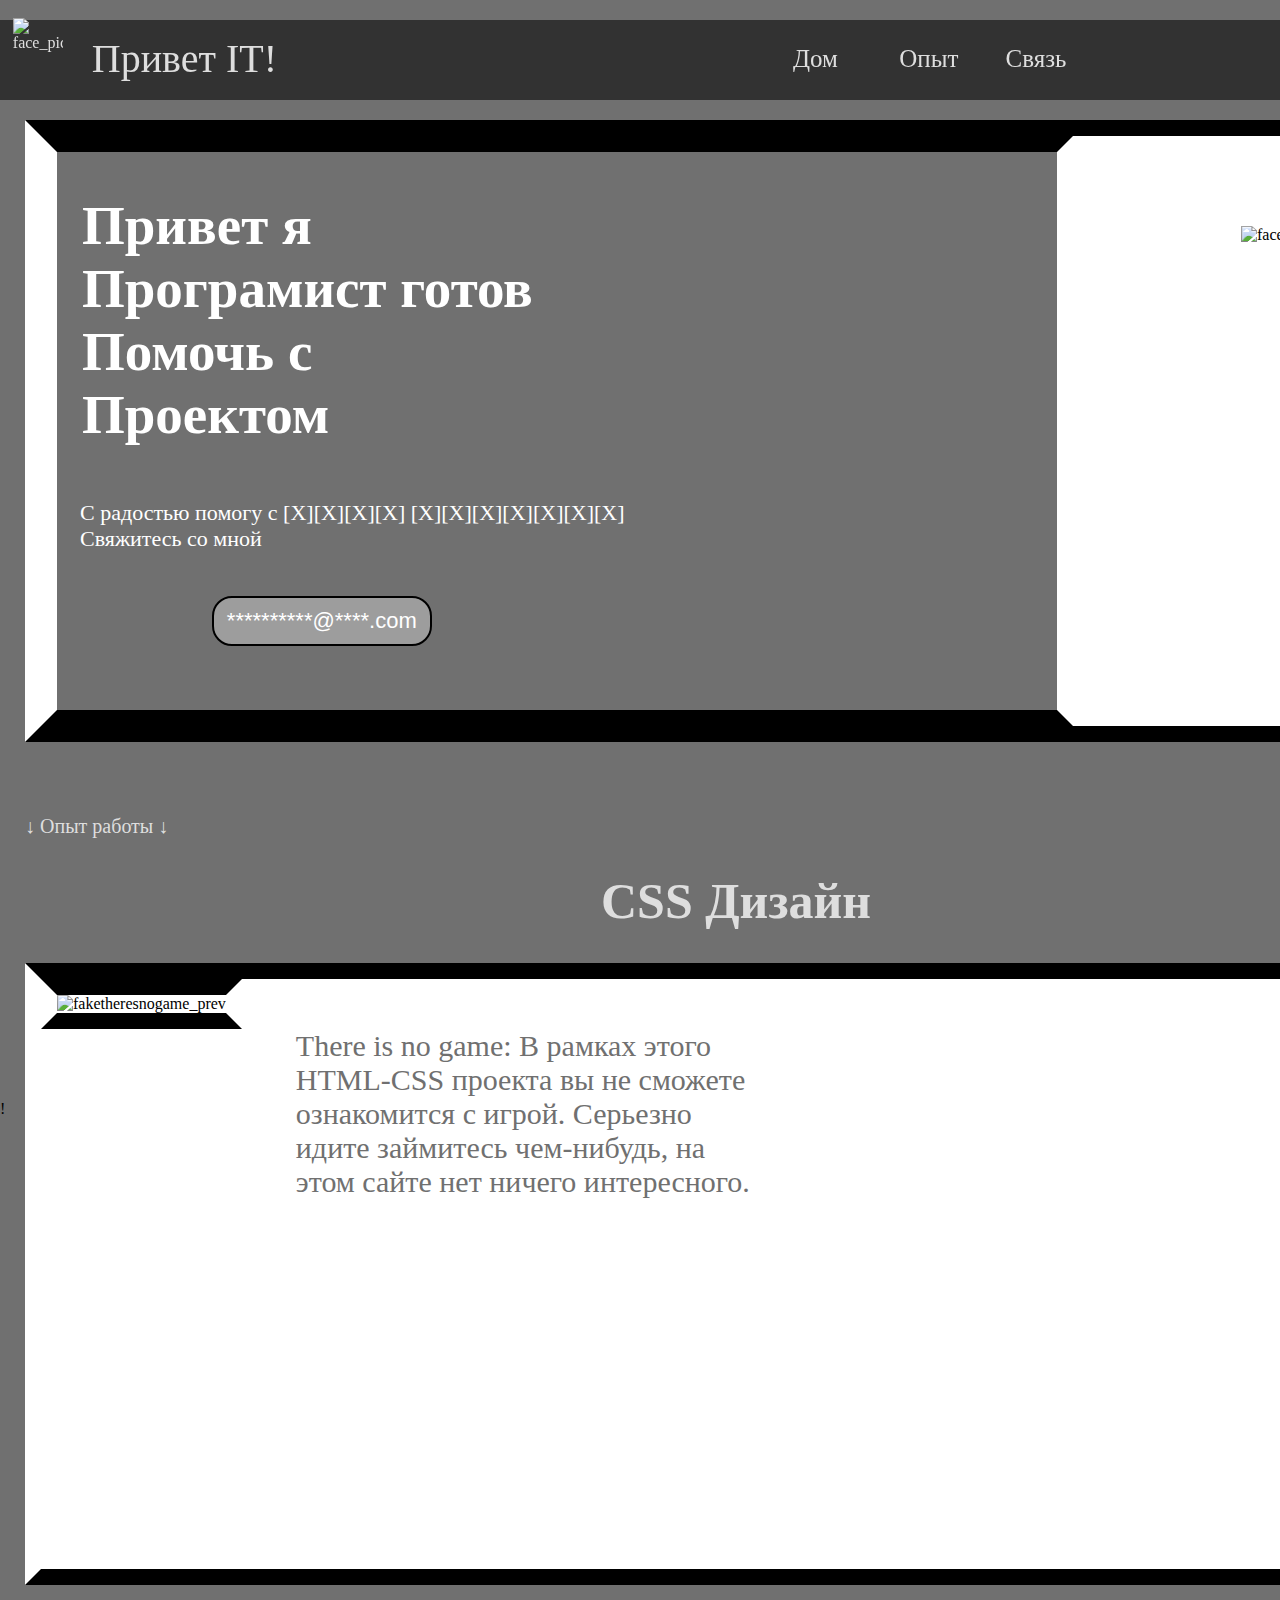
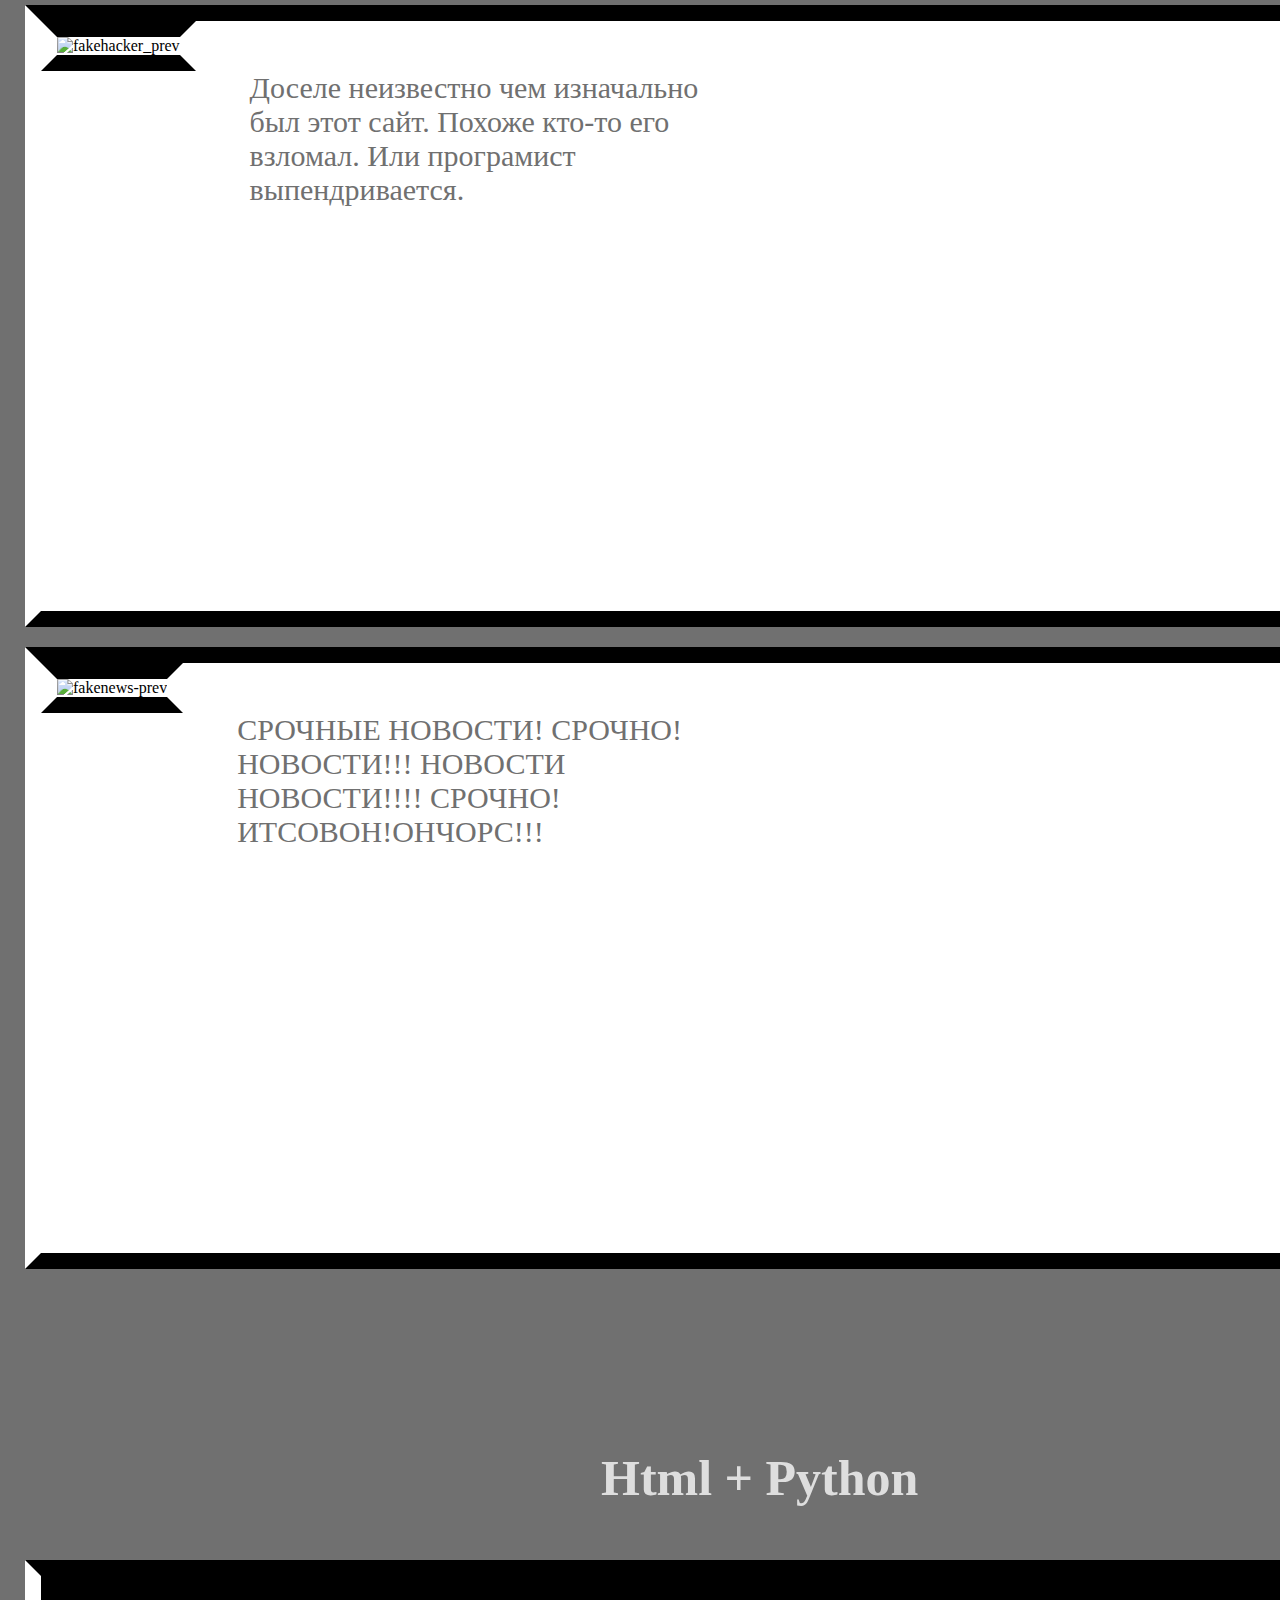
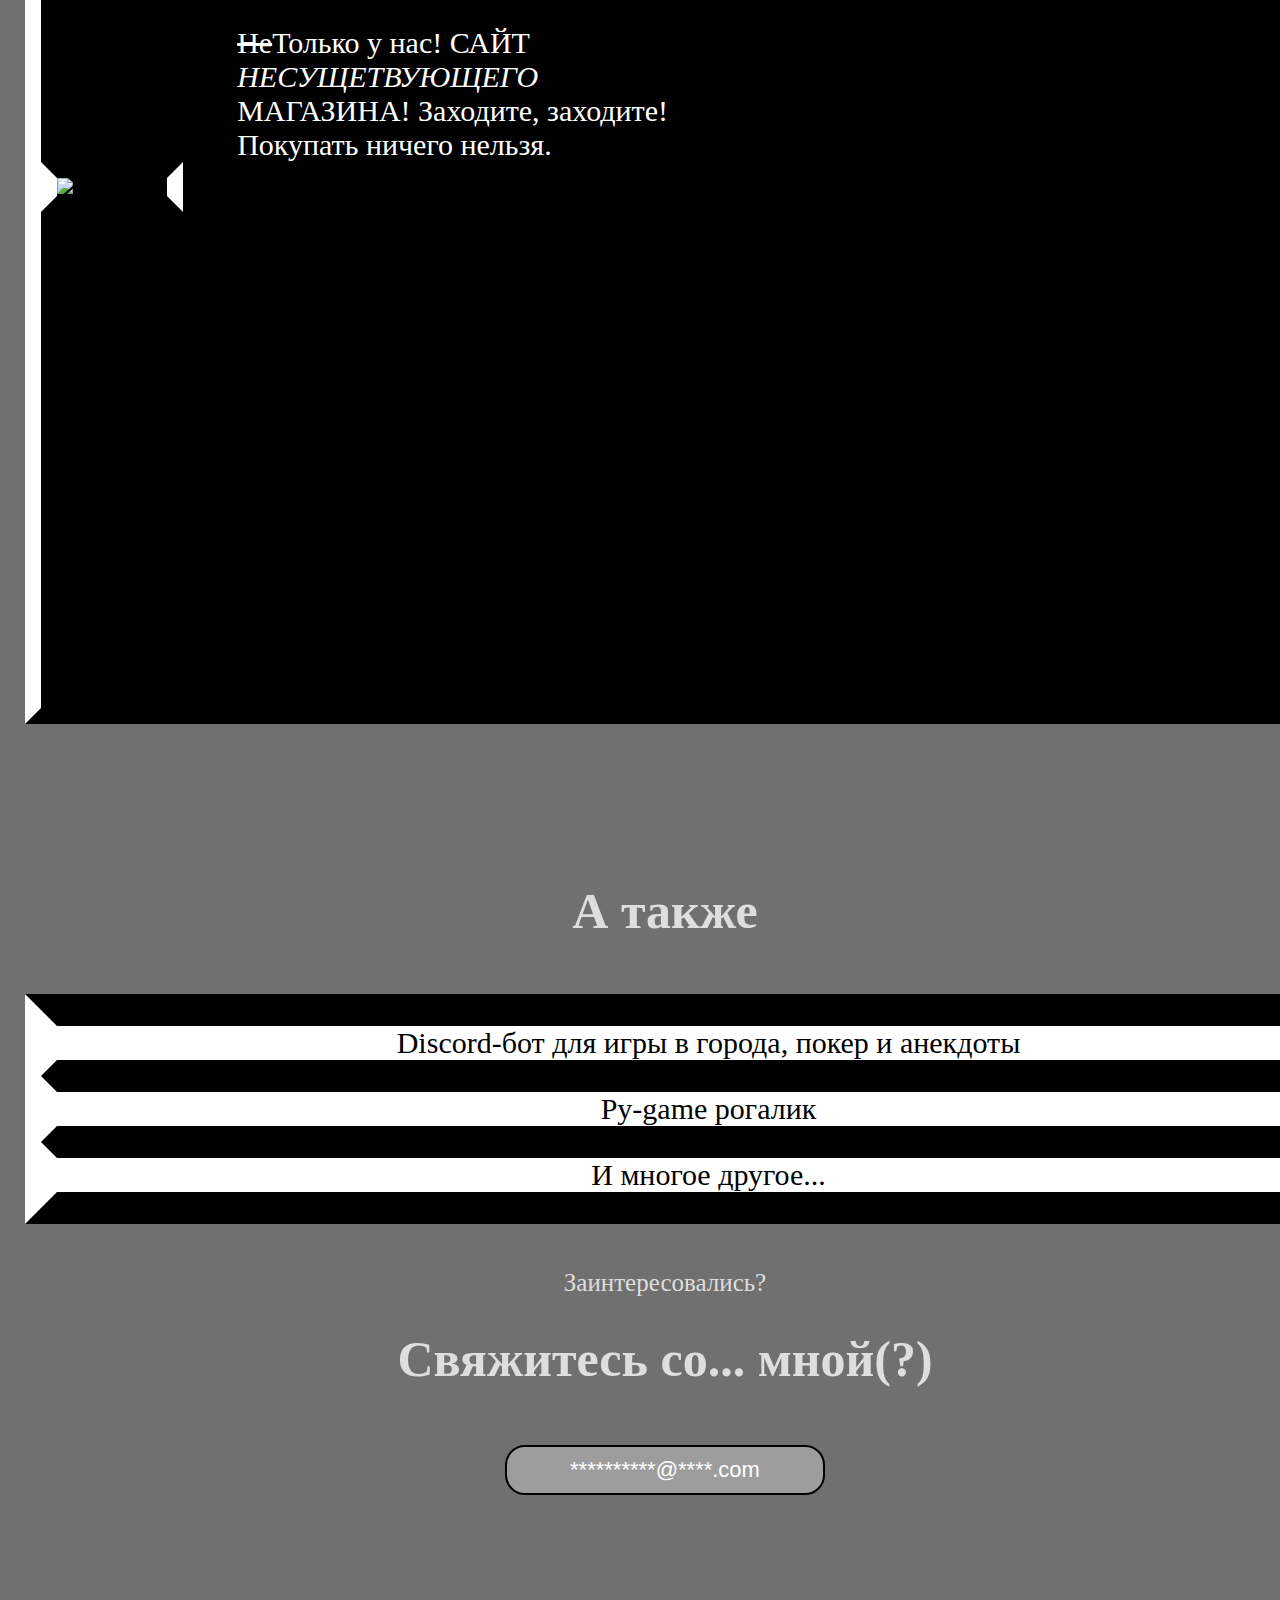
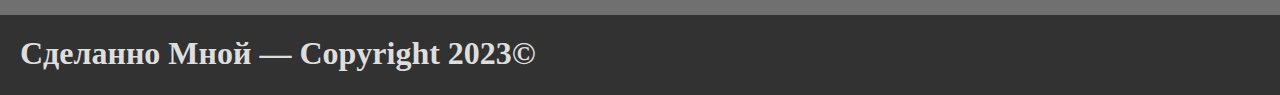
==== index.html @ a4518e0b "Add files via upload" ====
<!DOCTYPE html>
<html lang="en">
<head>
    <meta charset="UTF-8">
    <meta http-equiv="X-UA-Compatible" content="IE=edge">
    <meta name='description' content="Ненастоящая реклама услуг програмиста-фрилансера. Сайт создан в оброзовательных целях">
    <meta name="viewport" content="width=device-width, initial-scale=1.0">
    <meta name="robots" content="none">
    <title>Hello IT</title>
    <link rel="stylesheet" href="style.css">
</head>
    <body>
        <header>
            <p >Привет IT!</p>
            <div id="logoface"></div>
            <img src="images/face.png" alt="face_picture">
            <nav>
                <a href="#title">Дом</a>
                <a href="#exp">Опыт</a>
                <a href="#endid">Связь</a>
            </nav>
        </header>
        <main>
            <article class="firstart">
                <div class="firstart123">
                    <div class="firstart1234">
                        <h1 id="title">
                            Привет я<br>
                            Програмист готов<br>
                            Помочь с<br>
                            Проектом
                        </h1>                    
                        <p>С радостью помогу с [X][X][X][X] [X][X][X][X][X][X][X]<br>
                            Свяжитесь со мной</p>
                        <button><a href="#title">**********@****.com</a></button>
                    </div>
                    <img src="images/face.png" alt="face_picture">
                </div>
            </article>
            <article class="galery" id="exp">
                <p>↓ Опыт работы ↓</p>
                <h1>CSS Дизайн</h1>
                <div class="galery111">
                <img src="images/image3.png" alt="faketheresnogame_prev" class="galery1">
                <p>There is no game: В рамках этого HTML-CSS проекта вы не сможете ознакомится с игрой. Серьезно идите займитесь чем-нибудь, на этом сайте нет ничего интересного.</p>
                </div>
                <div class="galery111">
                <img src="images/image5.png" alt="fakehacker_prev" class="galery1" id="notsame">
                <p>Доселе неизвестно чем изначально был этот сайт. Похоже кто-то его взломал. Или програмист выпендривается.</p>
                </div>
                <div class="galery111">
                <img src="images/image7.png" alt="fakenews-prev" class="galery1">
                <p>СРОЧНЫЕ НОВОСТИ! СРОЧНО! НОВОСТИ!!! НОВОСТИ НОВОСТИ!!!! СРОЧНО! ИТСОВОН!ОНЧОРС!!!</p>
                </div>
            </article>
            <article class="pyhtml">
                <h1>Html + Python</h1>
                <div class="htmlpy">
                <img src="images/image4.png" alt="fakeshop_prev" class="galery1">
                <p> <s>Не</s>Только у нас! САЙТ <em>НЕСУЩЕТВУЮЩЕГО</em> МАГАЗИНА! Заходите, заходите! Покупать ничего нельзя.</p>
                </div>
            </article>
            <article class="misc">
                <h1>А также</h1>
                <div class="misc111">
                    <p>Discord-бот для игры в города, покер и анекдоты</p>
                    <p>Py-game рогалик</p>
                    <p>И многое другое...</p>
                </div>
            </article>
            <article id="endid" class="end" >
                <p>Заинтересовались?</p>
                <h1>Свяжитесь со... мной(?)</h1>                
                <button><a href="#title">**********@****.com</a></button>
            </article>
            <footer>
            <h1>Сделанно Мной — Copyright 2023©</h1>
            </footer>
        </main>
        
    </body>
</html>
!
---- style.css ----
body{
    background-color: #707070;
    margin: 0px;
}
header{
    z-index: 1;
    background-color: #323232;
    color: #dedede;
    min-height: 80px;
    min-width: 100%;
    width: 100%;
    height: 80px;
    position: fixed;
}
header > img{
    left: 1%;
    top: 2%;
    position: fixed;
    height: 50px;
    width: 50px;
}
#pusto{
    display:inline-block;
    width: 20px;
}
header > p{
    z-index: 1;
    position: fixed;
    display:inline-block;
    height: 50px;
    font-size: 40px;
    left: 6%;
    margin: 15px;
    
}
nav{
    z-index: 1;
    position: fixed;
    font-size: 25px;
    margin: 25px;
    height: 30px;
    display:inline-block;
    left: 60%;
}
nav > a{
    width: 100px;
    height: 100%;
    display:inline-block;
    text-decoration:none;    
    color: #dedede;
    font-size: 25px;
}
main{
    height: 1080px;
    
}

article.firstart{
    height: 700px;
    position: relative;
    top: 100px;
    left: 25px;
}
article.firstart > div{
    display: block;
    border: 16px solid black;
    background-color: white;
    border-right: 16px solid white;
    border-left: 16px solid white;
    height: 590px;
    width: 1700px;
    margin-top: 20px;
    margin-bottom: 20px;    
}

div.firstart123 > div.firstart1234{
    display: block;
    border: 16px solid black;
    background-color: #707070;
    border-right: 16px solid white;
    border-left: 16px solid white;
    height: 558px;
    width: 1000px;
}
div.firstart1234 > h1{
    display:inline-block;
    position:relative;
    top: 5px;
    left: 25px;
    font-size: 55px;
    color:white;
}
div.firstart123 > img{
    position: relative;
    bottom: 500px;
    left: 1200px;
}
div.firstart1234 > p{
    position: absolute;
    color:white;
    left: 55px;
    font-size: 22px;
}
div.firstart1234 > button{
    position: relative;
    display:inline-block;
    border: 2px solid black;
    border-radius: 20px;
    background-color: #9d9d9d;
    top: 200px;
    right: 300px;
    height: 50px;
    width: 220px;
    font-size: 22px;
}
article.galery{
    height: 2200px;
    position: relative;
    top:75px;
    left: 25px;
}
article.galery > div{
    display: block;
    border: 16px solid black;
    background-color: white;
    border-right: 16px solid white;
    border-left: 16px solid white;
    height: 590px;
    width: 1700px;
    margin-top: 20px;
    margin-bottom: 20px;    
}

article.galery > p{
    color: #dedede;
    font-size: 20px;
}
div.galery111 > p{    
    display:inline-block;
    vertical-align: top;
    color:#707070;
    width: 475px;
    margin: 50px;
    font-size: 30px;
}
article.galery > h1{
    color: #dedede;
    font-size: 50px;
    position: relative;
    left: 45%;
}
article.pyhtml{
    height: 1000px;
    position: relative;
    top:75px;
    left: 25px;
}
article.pyhtml > h1{
    color: #dedede;
    font-size: 50px;
    position: relative;
    left: 45%;
}
article.pyhtml > div{
    display:inline-block;
    border: 16px solid black;
    background-color: black;
    border-right: 16px solid white;
    border-left: 16px solid white;
    margin-top: 20px;
    margin-bottom: 20px;    
    height: 732px;
    width: 1335px;
}
div.htmlpy > img{
    border: 16px solid black;
    border-right: 16px solid white;
    border-left: 16px solid white;  
}
div.galery111 > img{
    border: 16px solid black;
    border-right: 16px solid white;
    border-left: 16px solid white;  
}
article.end{
    height: 400px;
    position: relative;
    top:75px;
    left: 25px;
    margin: 0px 0px;
}
article.end > p{
    color: #dedede;    
    position: relative;
    font-size: 25px;
    text-align:center;
}
article.end > h1{
    color: #dedede;
    font-size: 50px;
    position: relative;
    text-align:center;
}
article.end > button{
    display:inline-block;
    border: 2px solid black;
    background-color: #9d9d9d;
    position: relative;
    border-radius: 20px;    
    height: 50px;
    width: 25%;
    bottom: 15px;
    margin: 3%;
    margin-left: 37.5%;
    margin-right: 37.5%;
    font-size: 22px;
}
footer{
    background-color: #323232;
    color: #dedede;
    width: 100%;
    height: 80px;
}
footer >h1{
    position: relative;
    left: 20px;
    top: 20px;
}
div.htmlpy > p{    
    display:inline-block;
    vertical-align:bottom;
    color:white;
    width: 475px;
    margin: 50px;
    font-size: 30px;
    
}
button > a{
    text-decoration: none;
    color: white;
}
article.misc{
    position: relative;
    top:75px;
    left: 25px;
}
article.misc > h1{
    color: #dedede;
    font-size: 50px;
    position: relative;
    text-align:center;
}
article.misc > div{
    width: 1335px;
    display:inline-block;
    border: 16px solid black;
    background-color: white;
    border-right: 16px solid white;
    border-left: 16px solid white;
    margin-top: 20px;
    margin-bottom: 20px;
}
div.misc111 > p{    
    text-align: center;
    color:black;
    font-size: 30px;   
    padding: 0px; 
    margin: 0px;
    border: 16px solid black;
    border-right: 16px solid white;
    border-left: 16px solid white;    
}
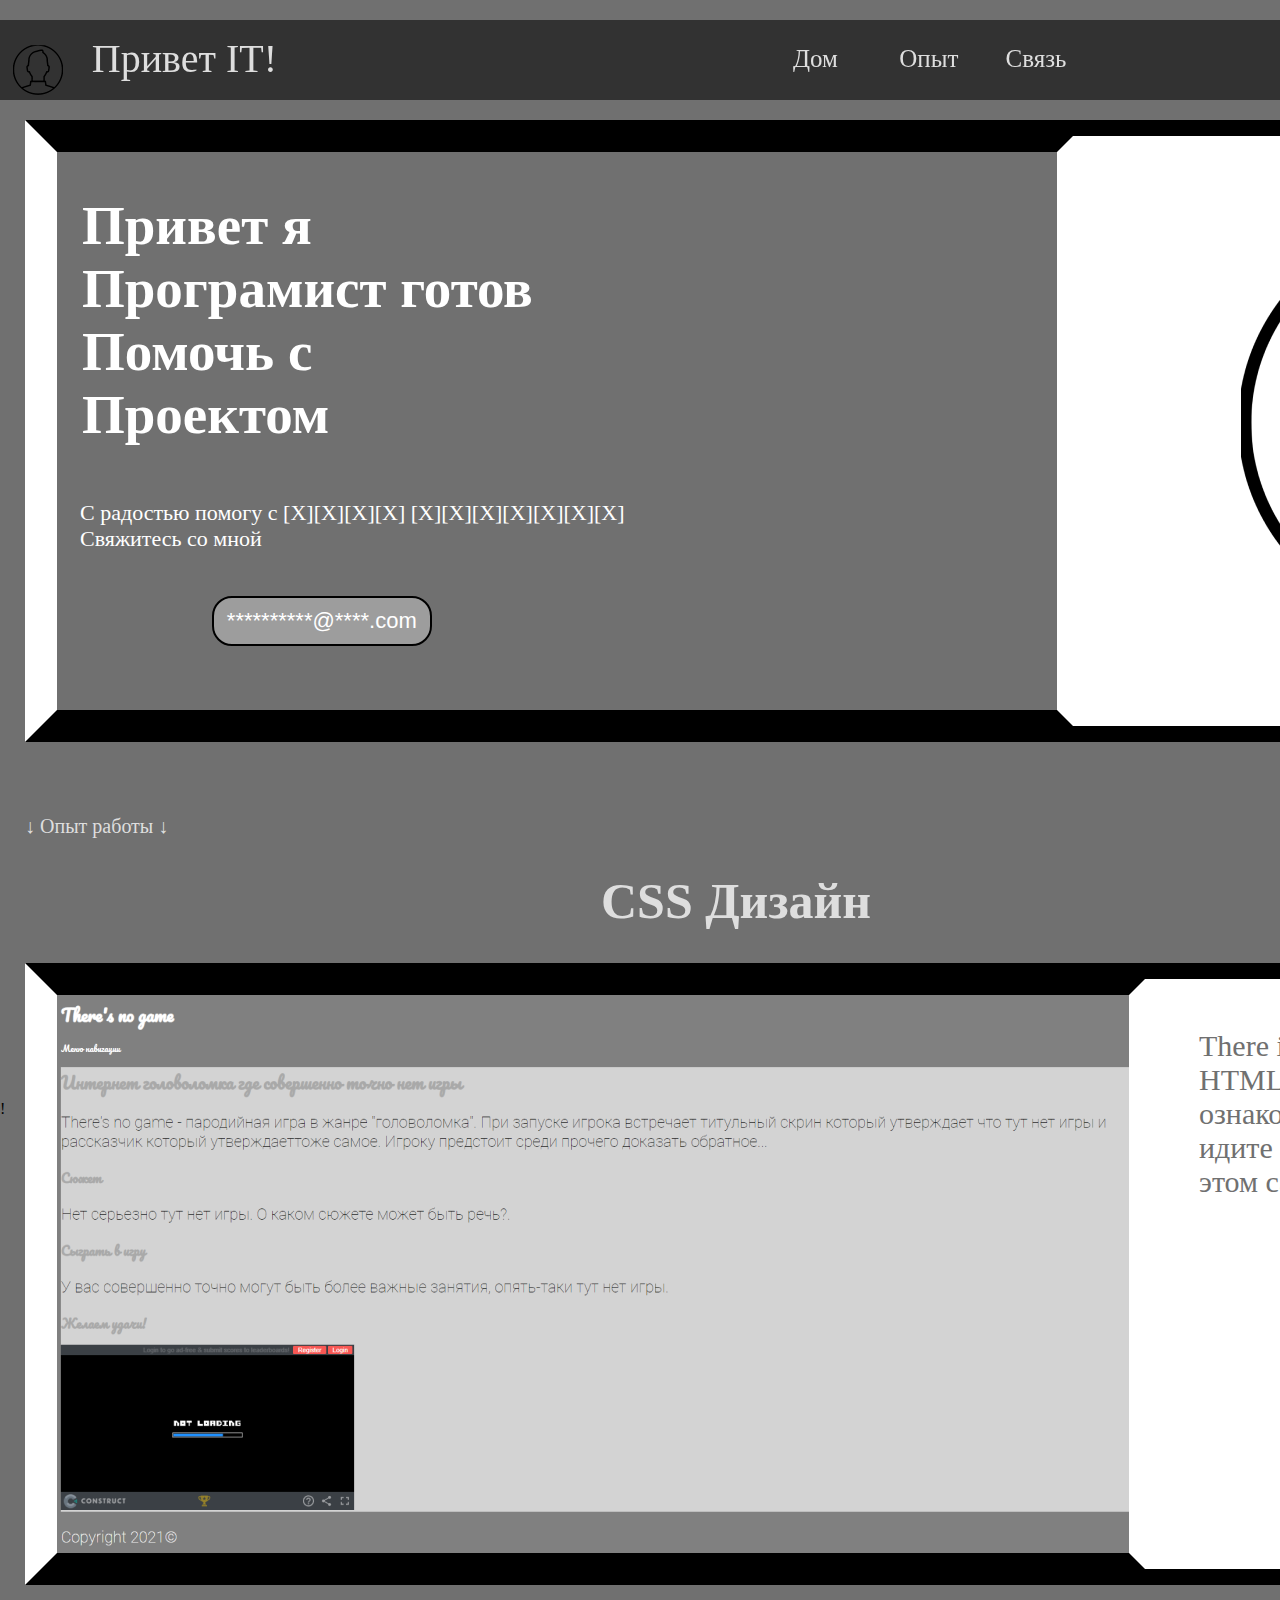
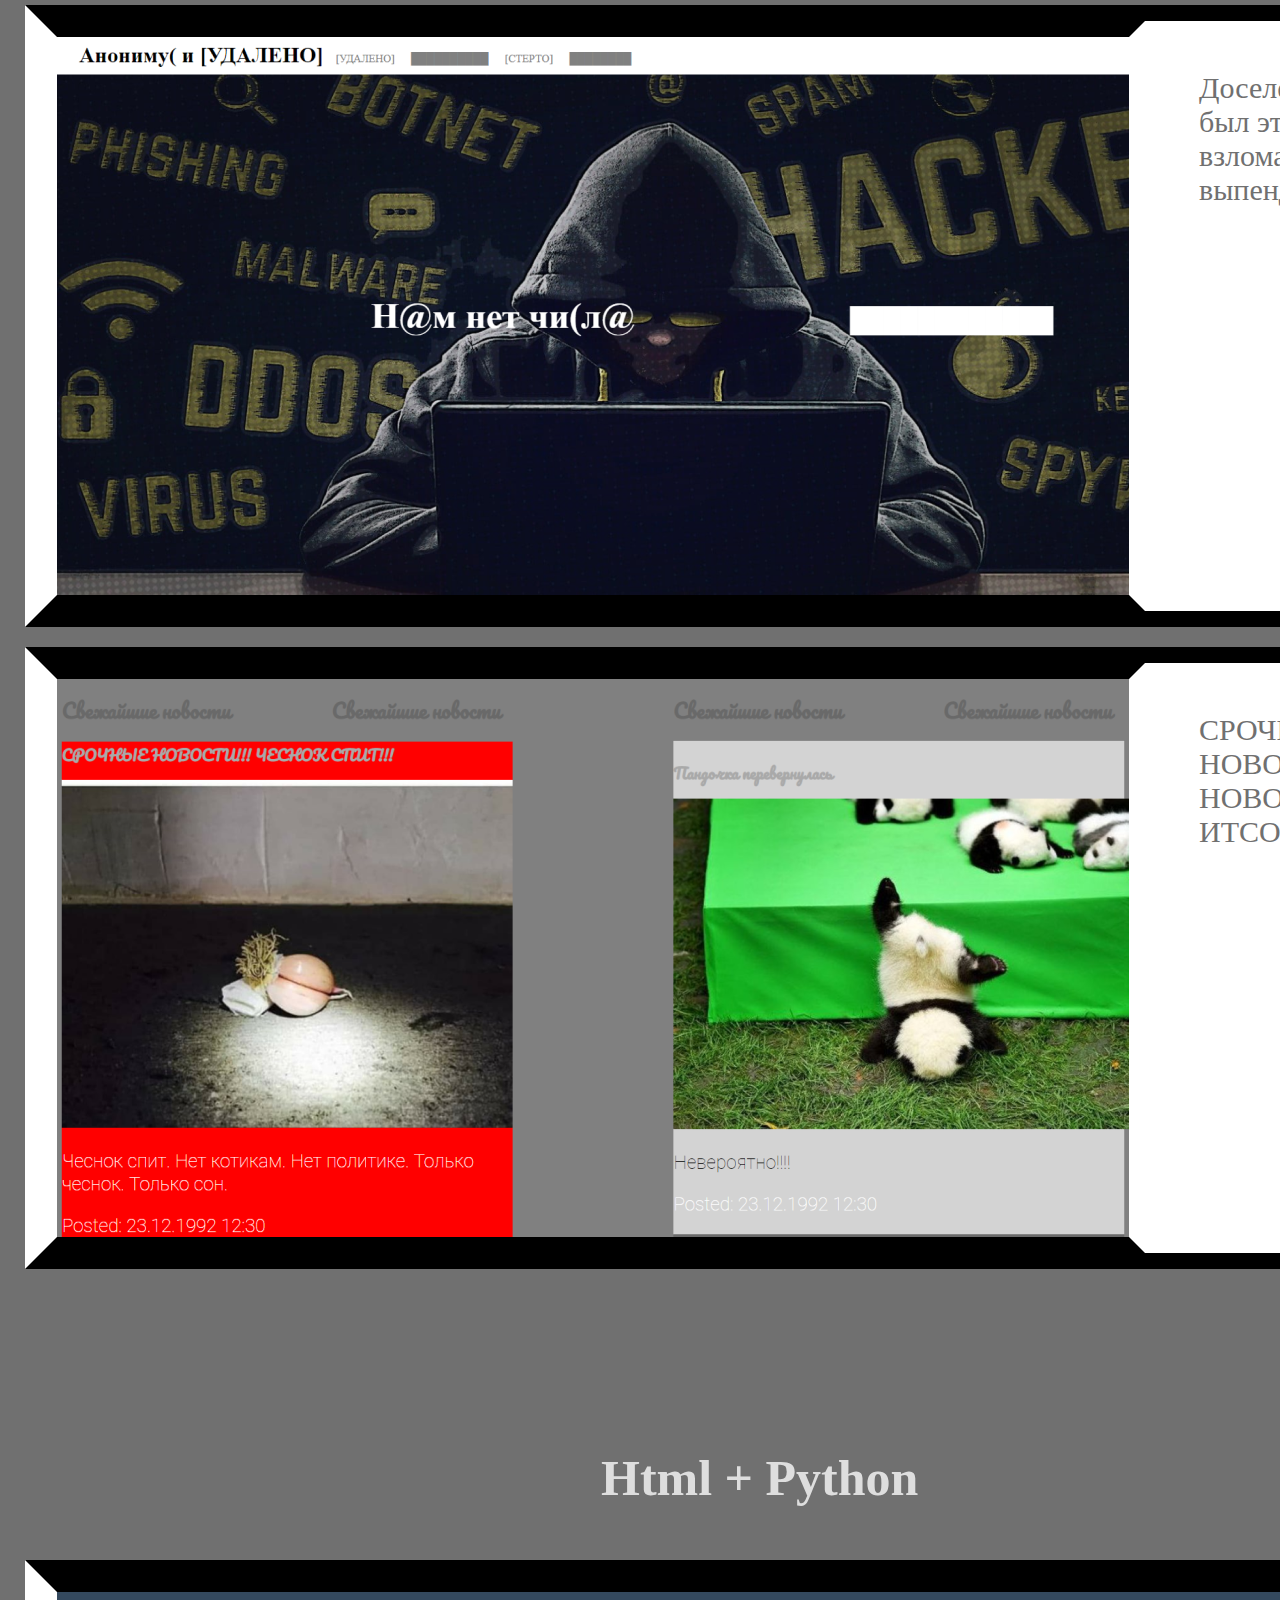
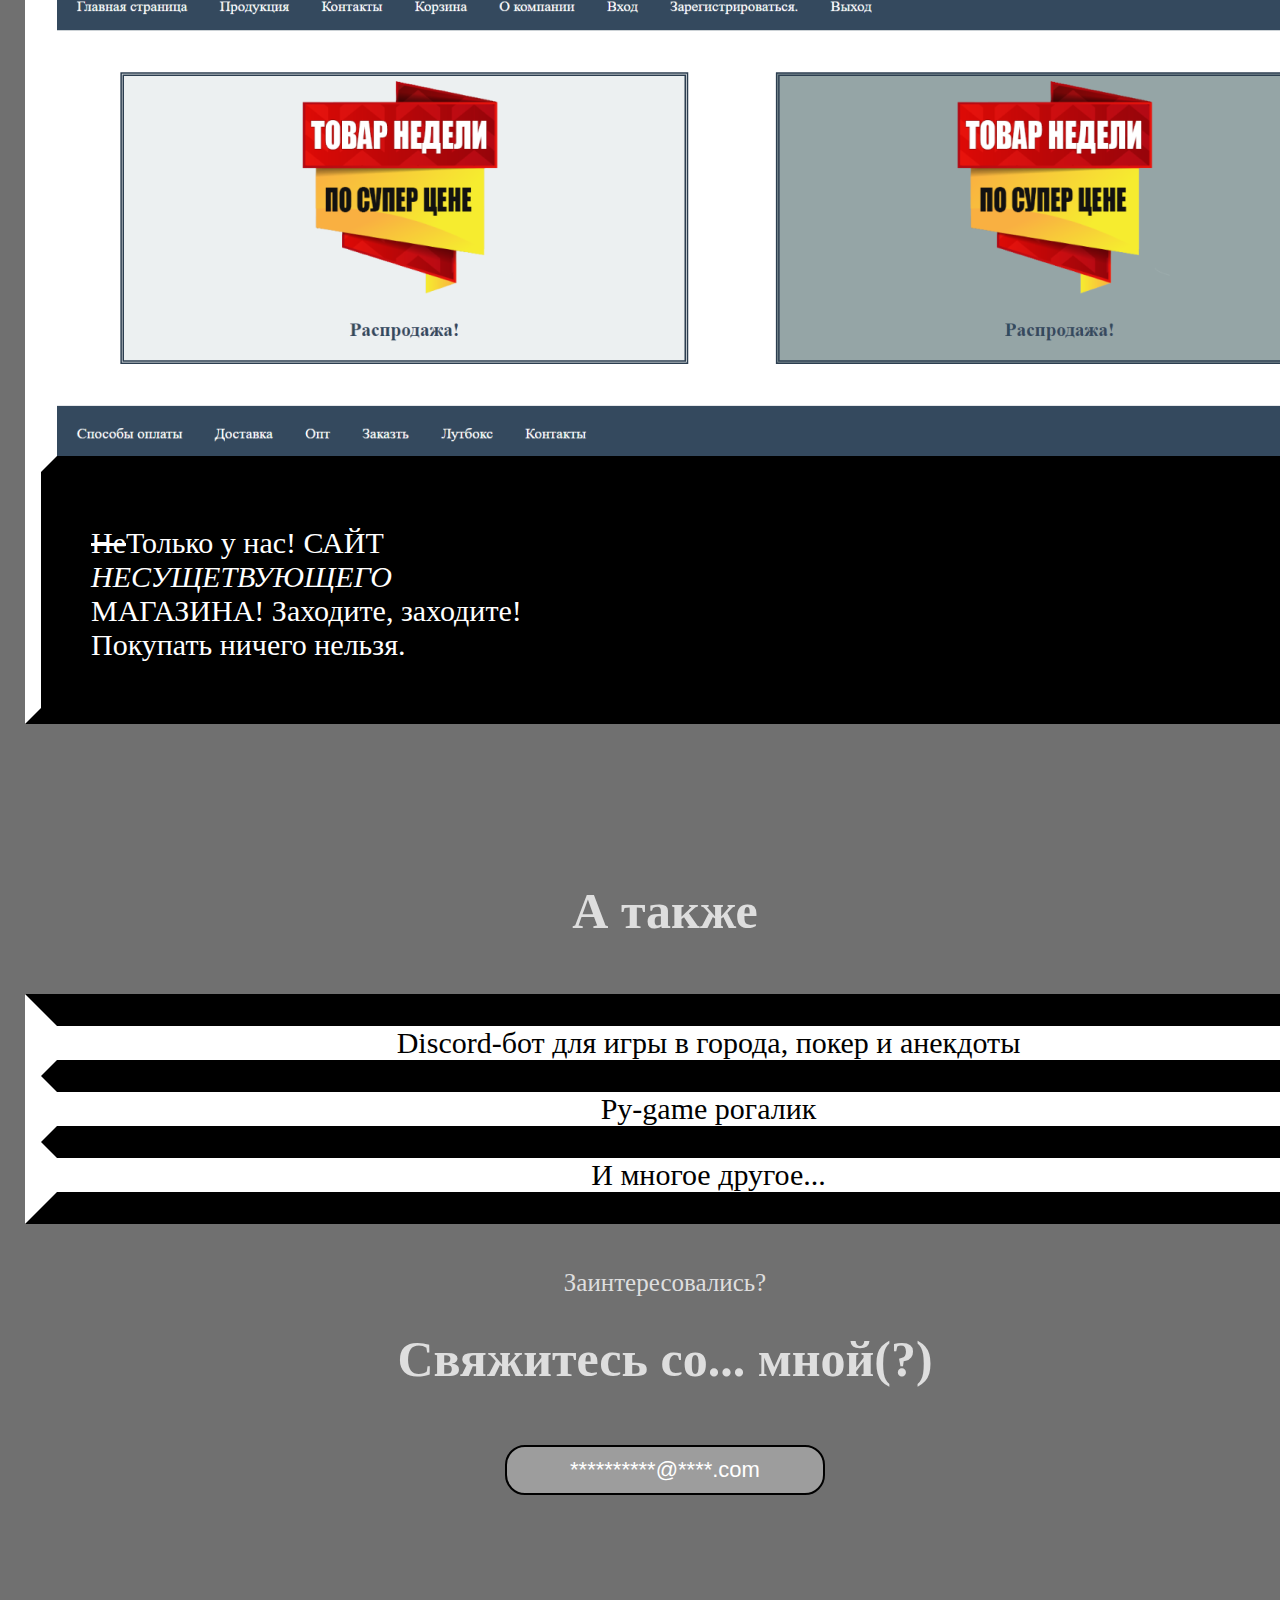
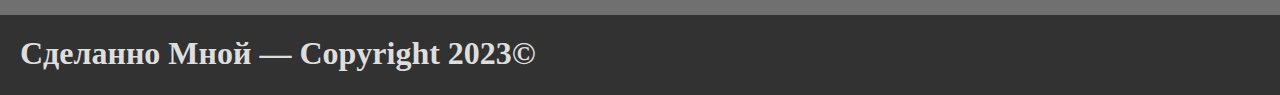
==== commit afc638cf: "Update index.html" ====
--- a/index.html
+++ b/index.html
@@ -5,7 +5,7 @@
     <meta http-equiv="X-UA-Compatible" content="IE=edge">
     <meta name='description' content="Ненастоящая реклама услуг програмиста-фрилансера. Сайт создан в оброзовательных целях">
     <meta name="viewport" content="width=device-width, initial-scale=1.0">
-    <meta name="robots" content="none">
+    <meta name="yandex-verification" content="30a0cd12057e4692" />
     <title>Hello IT</title>
     <link rel="stylesheet" href="style.css">
 </head>
@@ -80,4 +80,4 @@
         
     </body>
 </html>
-!+!
--- a/style.css
+++ b/style.css
@@ -14,7 +14,7 @@
 }
 header > img{
     left: 1%;
-    top: 2%;
+    top: 5%;
     position: fixed;
     height: 50px;
     width: 50px;
@@ -269,4 +269,4 @@
     border: 16px solid black;
     border-right: 16px solid white;
     border-left: 16px solid white;    
-}+}
